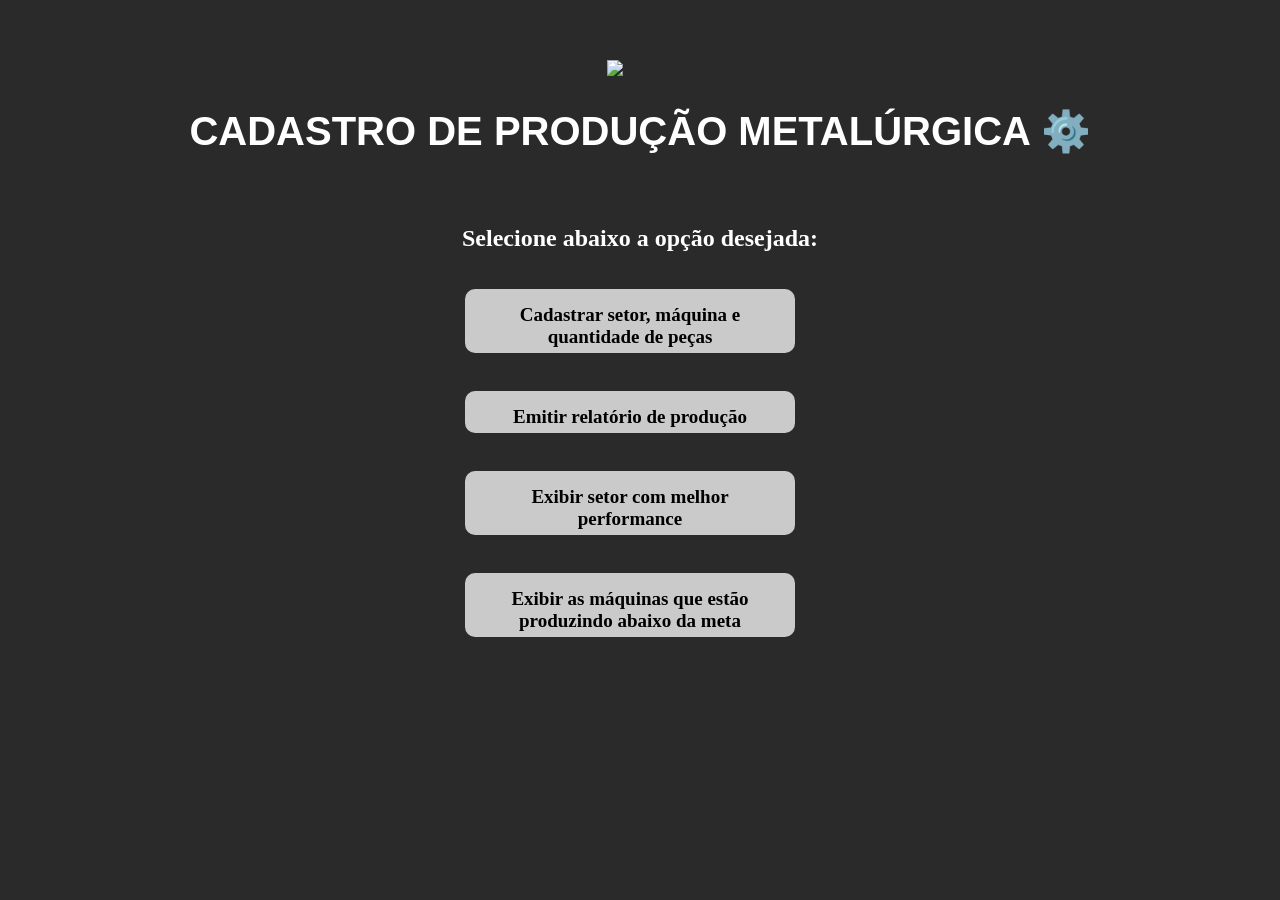
==== Sa/public/Index.html @ 1ecc5d17 "html e css HTML E CSS NÂO ESTAO PRONTOS AINDAAAA" ====
<!DOCTYPE html>
<html><html lang ="pt-BR">
<head>
	<meta charset="UTF-8">
	<title>Sistema Metalúrgica</title>
	<link rel="stylesheet" href="Style.css">
</head>
<body>
	<img src="C:\Users\lais_echevarria\Downloads\ChatGPT Image 19 de mai. de 2025, 21_58_43.png">
	<div class=titulo>
	<h1>CADASTRO DE PRODUÇÃO METALÚRGICA ⚙️</h1>
	</div>
	<div class=subtitulo>
	<h2>Selecione abaixo a opção desejada: </h2>
	</div>
	<div class="menu">
		<a href="cadastro.html">Cadastrar setor, máquina e quantidade de peças</a><br>
		<a href="relatorio.html">Emitir relatório de produção</a><br>
		<a href="melhorperfomance.html">Exibir setor com melhor performance</a><br>
		<a href="alerta.html">Exibir as máquinas que estão produzindo abaixo da meta</a><br>
	</div>
</body>
</html>
---- Sa/public/Style.css ----
@charset "UTF-8";

body{
	font-family: cambria;
	text-align: center;
	padding: 50px;
	background-color: #2a2a2a;
	font-weight: bold; 
	
}

.menu{
	font-family: Candara;
	display: flex;
	flex-direction: column;
	gap: 10px;
	max-width: 350px;
	margin: 0 auto;


}

img{
	width: 10%;  
 	height: auto;
 	gap: 10px;
}

a{
	display: inline;
	padding: 15px;
	background-color: #cacaca;
	border-radius: 10px;
	font-size: 19px;
	max-width: 300px;
	text-decoration: none;
	color: #000000;
	gap: 30px;
	text-align: center;
	margin: 0;
	padding-bottom: 5px;
	
	}

.titulo{
	font-size: 20px;
	font-family: candara, Sans-serif;
	text-align: center;
	color: #ffffff;
	display: inline;
	flex-direction: row;
	max-width: 500px;
	margin: 3;
	padding: 50px;
	
	
	
}

.subtitulo{
	font-family: candara;
	text-align: center;
	flex-wrap: nowrap;
	color: #ffffff;
	display: inline;
	flex-direction: row;
	gap: 30px;
	max-width: 300px;
	margin: 5px;
}
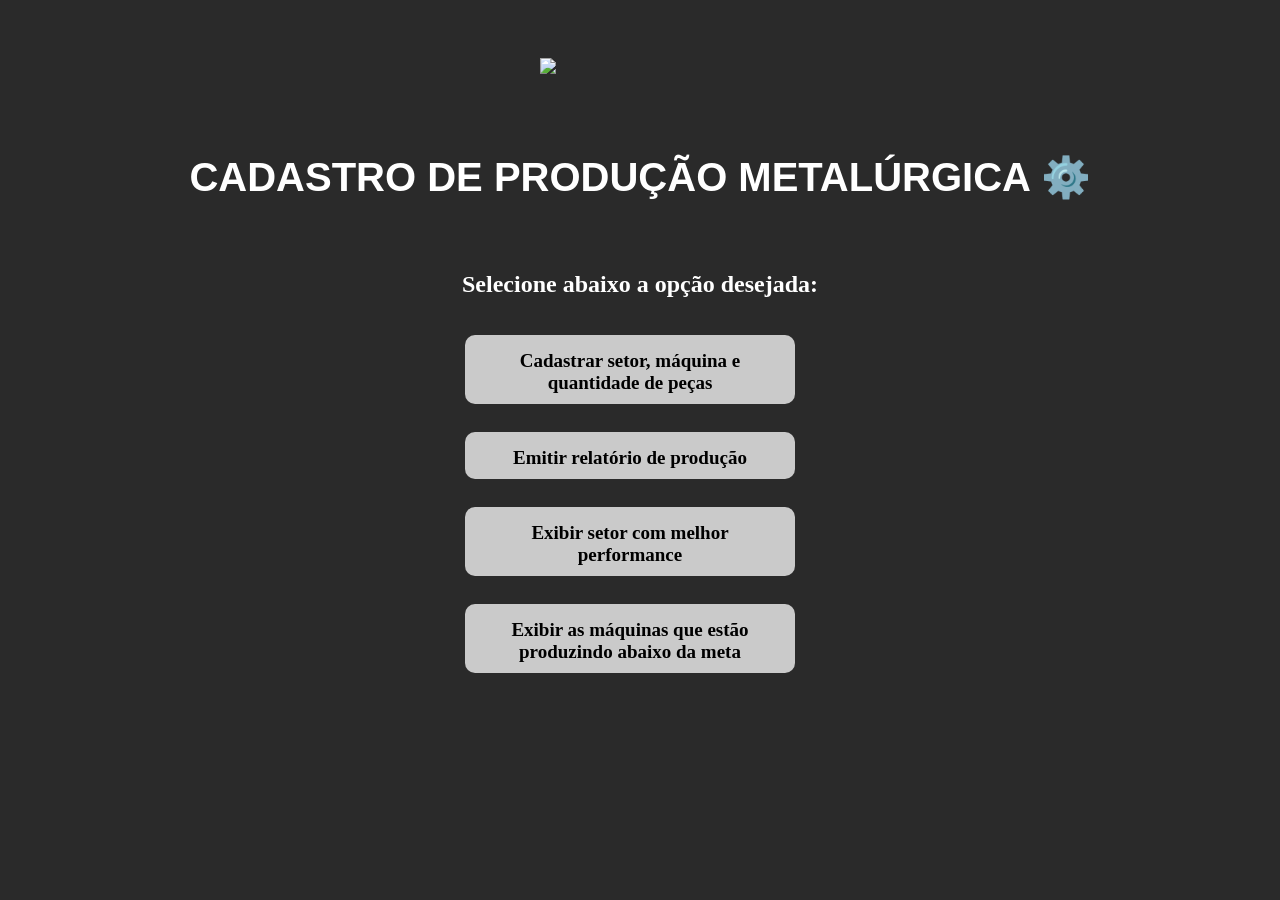
==== commit d5882ff4: "HTML e CSS Adicionei novas páginas de HTML restantes e os CSS" ====
--- a/Sa/public/Index.html
+++ b/Sa/public/Index.html
@@ -6,7 +6,9 @@
 	<link rel="stylesheet" href="Style.css">
 </head>
 <body>
-	<img src="C:\Users\lais_echevarria\Downloads\ChatGPT Image 19 de mai. de 2025, 21_58_43.png">
+	<div class=imagem>
+	<img src="https://i.pinimg.com/736x/4d/00/62/4d006281f84e0aad9805a198305abe43.jpg">
+	</div>
 	<div class=titulo>
 	<h1>CADASTRO DE PRODUÇÃO METALÚRGICA ⚙️</h1>
 	</div>
--- a/Sa/public/Style.css
+++ b/Sa/public/Style.css
@@ -5,7 +5,8 @@
 	text-align: center;
 	padding: 50px;
 	background-color: #2a2a2a;
-	font-weight: bold; 
+	font-weight: bold;
+	gap: 50px; 
 	
 }
 
@@ -13,17 +14,24 @@
 	font-family: Candara;
 	display: flex;
 	flex-direction: column;
-	gap: 10px;
+	gap: 5px;
 	max-width: 350px;
 	margin: 0 auto;
-
+	text-align: center;
 
 }
 
 img{
-	width: 10%;  
+	width: 200px;  
  	height: auto;
- 	gap: 10px;
+ 
+}
+.imagem {
+  display: flex;
+  justify-content: center;
+  align-items: center;
+  margin-bottom: 30px;
+
 }
 
 a{
@@ -38,7 +46,7 @@
 	gap: 30px;
 	text-align: center;
 	margin: 0;
-	padding-bottom: 5px;
+	padding-bottom: 10px;
 	
 	}
 
